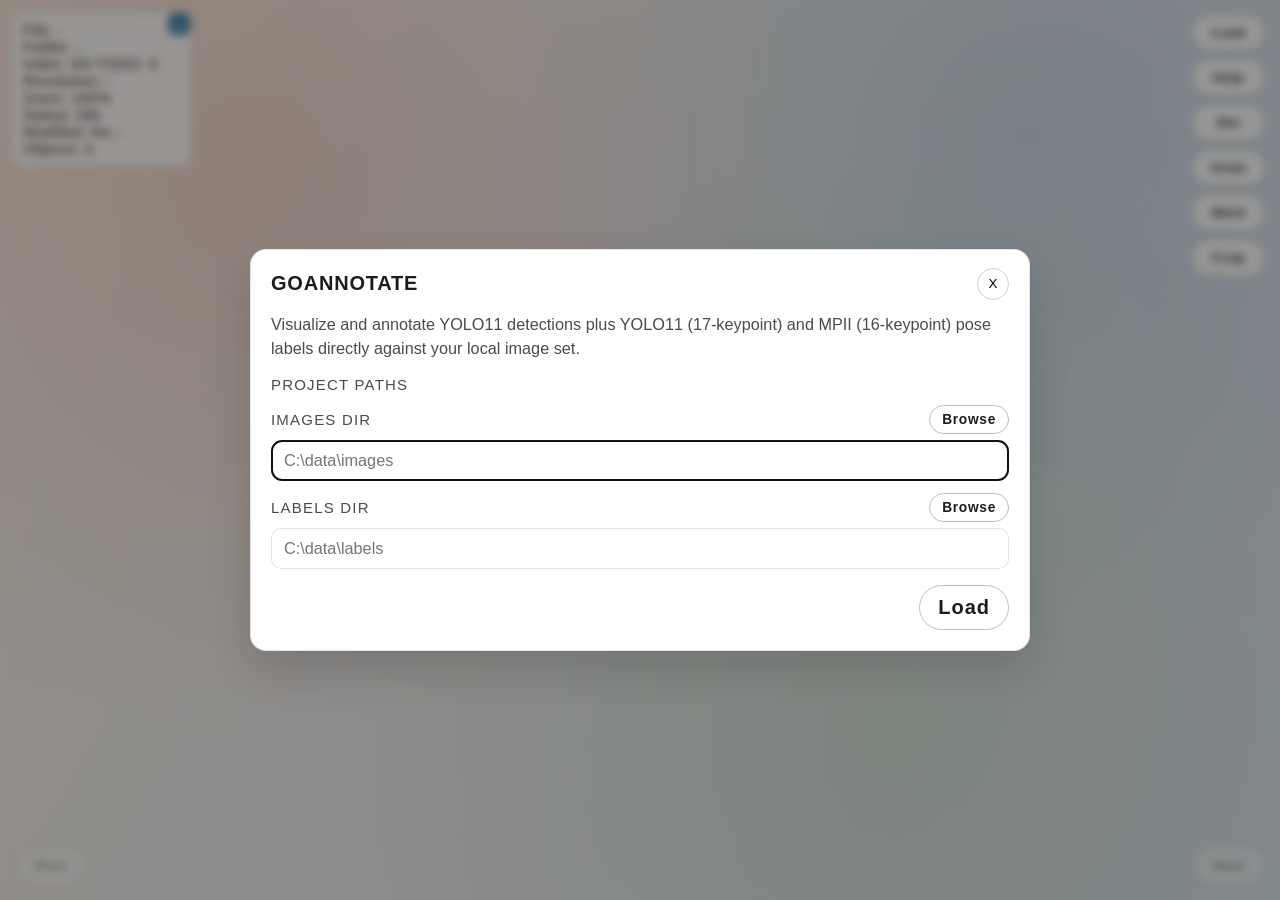
==== web/index.html @ 55bdd431 "Update undo restore dialog availability" ====
<!doctype html>
<html lang="en">
<head>
  <meta charset="utf-8" />
  <meta name="viewport" content="width=device-width, initial-scale=1" />
  <title>GoAnnotate</title>
  <link rel="icon" href="favicon.ico" sizes="any" />
  <link rel="icon" type="image/png" sizes="32x32" href="favicon.png" />
  <link rel="stylesheet" href="styles.css" />
</head>
<body>
  <div class="app">
    <main class="workspace">
      <div class="corner-actions">
        <button id="openModalBtn" class="btn ghost" type="button">Load</button>
        <button id="openHelpBtn" class="btn ghost" type="button">Help</button>
        <button id="deleteBtn" class="btn ghost" type="button">Del</button>
        <button id="undoBtn" class="btn ghost" type="button">Undo</button>
        <button id="markBtn" class="btn ghost" type="button">Mark</button>
        <button id="cropBtn" class="btn ghost" type="button">Crop</button>
      </div>
      <div class="osd" id="osd">
        <button id="osdMinimize" class="magnifier-handle magnifier-handle-minimize osd-minimize" type="button" title="Minimize status panel" aria-label="Minimize status panel">-</button>
        <div class="osd-text" id="osdText"></div>
      </div>
      <div class="image-nav" aria-label="Image navigation">
        <button id="prevImageBtn" class="btn ghost nav-btn" type="button" title="Previous image (Left Arrow)" aria-label="Previous image">Prev</button>
        <button id="nextImageBtn" class="btn ghost nav-btn" type="button" title="Next image (Right Arrow)" aria-label="Next image">Next</button>
      </div>
      <div id="magnifier" class="magnifier hidden">
        <button id="magnifierMove" class="magnifier-handle magnifier-handle-move" type="button" title="Drag to move magnifier" aria-label="Drag to move magnifier"></button>
            <button id="magnifierMinimize" class="magnifier-handle magnifier-handle-minimize" type="button" title="Minimize magnifier" aria-label="Minimize magnifier">-</button>
            <button id="magnifierResize" class="magnifier-handle magnifier-handle-resize" type="button" title="Drag to resize magnifier" aria-label="Drag to resize magnifier"></button>
            <canvas id="magnifierCanvas"></canvas>
          </div>      <canvas id="canvas"></canvas>
    </main>
  </div>
  <div class="modal hidden" id="helpModal" aria-hidden="true">
    <div class="modal-scrim" data-close="true"></div>
    <div class="modal-card" role="dialog" aria-modal="true" aria-labelledby="helpModalTitle">
      <div class="modal-header">
        <h2 class="modal-title" id="helpModalTitle">Help</h2>
        <button class="modal-close" type="button" data-close="true">X</button>
      </div>
      <div class="modal-body scrollable-content">
        <p class="modal-desc"><strong>GoAnnotate</strong><br>Visualize and annotate YOLO11 detections plus YOLO11 (17-keypoint) and MPII (16-keypoint) pose labels directly against your local image set.</p>
        
        <div class="modal-section-title">Getting Started</div>
        <ul class="modal-list" style="margin: 0; padding-left: 20px; color: var(--muted); line-height: 1.5;">
          <li>Click <strong>Load</strong> (top-right) to select Images and Labels directories.</li>
          <li>Use <strong>Browse</strong> to pick folders. Single-click enters, double-click selects.</li>
          <li>Labels are auto-matched if naming follows `images` / `labels` convention.</li>
          <li>Changes save automatically on image switch. Undo available for unsaved changes (up to 512 actions per image).</li>
          <li>Label history is stored in `labels-history/*.json` inside the Labels Dir.</li>
          <li>Image switches keep the previous frame visible while the next loads (no blank flash).</li>
        </ul>

        <div class="modal-section-title">Pose Formats</div>
        <ul class="modal-list" style="margin: 0; padding-left: 20px; color: var(--muted); line-height: 1.5;">
          <li>YOLO11 pose: 17 keypoints.</li>
          <li>MPII pose: 16 keypoints with ankle -> knee -> hip -> pelvis -> hip -> knee -> ankle, pelvis -> thorax, thorax -> shoulders -> elbows -> wrists, and thorax -> upper neck -> head top.</li>
          <li>Format is auto-detected per label line by keypoint triplet count.</li>
        </ul>

        <div class="modal-section-title">Navigation</div>
        <div class="keys-grid">
            <div class="key-item"><span>A</span> <span>Prev Image</span></div>
            <div class="key-item"><span>D</span> <span>Next TODO Image</span></div>
            <div class="key-item"><span>&larr; &rarr;</span> <span>Prev / Next Image</span></div>
            <div class="key-item"><span>Home / End</span> <span>First / Last Image</span></div>
            <div class="key-item"><span>Buttons</span> <span>On-screen Nav</span></div>
        </div>

        <div class="modal-section-title">Review</div>
        <div class="keys-grid">
            <div class="key-item"><span>Ctrl + D</span> <span>Mark Done</span></div>
            <div class="key-item"><span>Ctrl + A</span> <span>Mark TODO</span></div>
            <div class="key-item"><span>Mark Button</span> <span>Open review menu</span></div>
        </div>
        <p class="modal-desc" style="font-size: 14px; margin-top: 4px;">
            <strong>Review Save:</strong> Current Done/TODO saves edits first (if needed), then marks and advances to the next image.
        </p>

        <div class="modal-section-title">View & Controls</div>
        <div class="keys-grid">
            <div class="key-item"><span>Wheel</span> <span>Zoom</span></div>
            <div class="key-item"><span>Right Drag</span> <span>Pan</span></div>
            <div class="key-item"><span>Status Panel</span> <span>Shows file, folder, crop size (px); click top-right anchor to minimize</span></div>
            <div class="key-item"><span>Keypoints</span> <span>1px Contrast Halo</span></div>
            <div class="key-item"><span>V</span> <span>Cycle Visibility</span></div>
            <div class="key-item"><span>B</span> <span>Color Schemes</span></div>
            <div class="key-item"><span>Esc / Ctrl+Z</span> <span>Undo</span></div>
            <div class="key-item"><span>Undo Button</span> <span>Undo</span></div>
        </div>
        <p class="modal-desc" style="font-size: 14px; margin-top: 4px;">
            <strong>Undo Restore:</strong> When there is nothing to undo, the Undo button opens a menu to restore the initial or latest labels history if both are available.
        </p>

        <div class="modal-section-title">Editing</div>
        <div class="keys-grid">
            <div class="key-item"><span>Z / C / &uarr; &darr;</span> <span>Cycle Object</span></div>
            <div class="key-item"><span>X</span> <span>Unselect</span></div>
            <div class="key-item"><span>Del / F</span> <span>Delete selection / open delete menu</span></div>
            <div class="key-item"><span>+ / - / E / Q</span> <span>Class / Name</span></div>
            <div class="key-item"><span>BBox Corner</span> <span>Resize Box</span></div>
            <div class="key-item"><span>Shift + Drag Corner</span> <span>Lock Aspect Ratio (BBox/Crop)</span></div>
            <div class="key-item"><span>Ctrl + Drag</span> <span>New Bounding Box</span></div>
            <div class="key-item"><span>Ctrl + Click</span> <span>Add Keypoint on Release (no drag)</span></div>
            <div class="key-item"><span>Alt + Drag</span> <span>Define Crop Area</span></div>
            <div class="key-item"><span>Crop Corner</span> <span>Resize Crop</span></div>
            <div class="key-item"><span>Crop Button</span> <span>Auto-fit crop by aspect (1:1, 1:2, 2:3, 3:4, 16:9) with up to 10% padding</span></div>
            <div class="key-item"><span>Del Button</span> <span>Delete selection / open delete menu</span></div>
        </div>
        <p class="modal-desc" style="font-size: 14px; margin-top: 4px;">
            <strong>Crop Save:</strong> Cropping is applied when the image saves during navigation; annotations are remapped to the cropped frame (JPEG/PNG only) and originals move to `deleted` subfolders.
        </p>
        
        <div class="modal-section-title">Magnifier</div>
        <div class="keys-grid">
            <div class="key-item"><span>Drag</span> <span>Move (Top-Left, shrinks at right/bottom edge)</span></div>
            <div class="key-item"><span>Drag</span> <span>Resize (Bot-Right)</span></div>
            <div class="key-item"><span>Click</span> <span>Minimize (Top-Right)</span></div>
            <div class="key-item"><span>Drag</span> <span>Move Minimized Tile</span></div>
            <div class="key-item"><span>Hover Keypoint</span> <span>Tooltip (name + visibility)</span></div>
        </div>
        <p class="modal-desc" style="font-size: 14px; margin-top: 4px;">
            <strong>Auto-Follow:</strong> Centers on Keypoint 0 for the active pose format. If missing, uses nearest valid keypoint or object center.
        </p>
      </div>
    </div>
  </div>
  <div class="modal hidden" id="deleteModal" aria-hidden="true">
    <div class="modal-scrim" data-close="true"></div>
    <div class="modal-card" role="dialog" aria-modal="true" aria-labelledby="deleteModalTitle">
      <div class="modal-header">
        <h2 class="modal-title" id="deleteModalTitle">Delete</h2>
        <button class="modal-close" type="button" data-close="true">X</button>
      </div>
      <div class="modal-body">
        <p class="modal-desc">Nothing is selected. Choose what to delete.</p>
        <p class="modal-desc">Deleting the image moves it and its matching label file into `deleted` subfolders.</p>
      </div>
      <div class="modal-actions">
        <button id="deleteAnnotationsBtn" class="btn ghost" type="button">Delete All Annotations</button>
        <button id="deleteImageBtn" class="btn" type="button">Delete Image + Labels</button>
        <button id="deleteCancelBtn" class="btn ghost" type="button">Cancel</button>
      </div>
    </div>
  </div>
  <div class="modal hidden" id="markModal" aria-hidden="true">
    <div class="modal-scrim" data-close="true"></div>
    <div class="modal-card" role="dialog" aria-modal="true" aria-labelledby="markModalTitle">
      <div class="modal-header">
        <h2 class="modal-title" id="markModalTitle">Mark Review</h2>
        <button class="modal-close" type="button" data-close="true">X</button>
      </div>
      <div class="modal-body">
        <p class="modal-desc">Set review status to Done or TODO for the current image or the entire folder.</p>
      </div>
      <div class="modal-actions">
        <button id="markCurrentDoneBtn" class="btn ghost" type="button">Current Done</button>
        <button id="markCurrentTodoBtn" class="btn ghost" type="button">Current TODO</button>
        <button id="markFolderDoneBtn" class="btn ghost" type="button">Folder Done</button>
        <button id="markFolderTodoBtn" class="btn" type="button">Folder TODO</button>
        <button id="markCancelBtn" class="btn ghost" type="button">Cancel</button>
      </div>
    </div>
  </div>
  <div class="modal hidden" id="cropModal" aria-hidden="true">
    <div class="modal-scrim" data-close="true"></div>
    <div class="modal-card" role="dialog" aria-modal="true" aria-labelledby="cropModalTitle">
      <div class="modal-header">
        <h2 class="modal-title" id="cropModalTitle">Crop Aspect</h2>
        <button class="modal-close" type="button" data-close="true">X</button>
      </div>
      <div class="modal-body">
        <p class="modal-desc">Auto-fit a crop around all annotations with up to 10% padding (reduced near borders). Choose an aspect ratio (1:1, 1:2, 2:3, 3:4, 16:9).</p>
      </div>
      <div class="modal-actions">
        <button id="cropAspect11Btn" class="btn ghost" type="button">1:1</button>
        <button id="cropAspect12Btn" class="btn ghost" type="button">1:2</button>
        <button id="cropAspect23Btn" class="btn ghost" type="button">2:3</button>
        <button id="cropAspect34Btn" class="btn ghost" type="button">3:4</button>
        <button id="cropAspect169Btn" class="btn" type="button">16:9</button>
        <button id="cropCancelBtn" class="btn ghost" type="button">Cancel</button>
      </div>
    </div>
  </div>
  <div class="modal hidden" id="historyModal" aria-hidden="true">
    <div class="modal-scrim" data-close="true"></div>
    <div class="modal-card" role="dialog" aria-modal="true" aria-labelledby="historyModalTitle">
      <div class="modal-header">
        <h2 class="modal-title" id="historyModalTitle">Restore Labels</h2>
        <button class="modal-close" type="button" data-close="true">X</button>
      </div>
      <div class="modal-body">
        <p class="modal-desc">Undo is empty. Restore the initial or latest saved labels for this image.</p>
        <p class="modal-desc">Restores are loaded into the editor and saved only when you save or switch images.</p>
      </div>
      <div class="modal-actions">
        <button id="restoreInitialBtn" class="btn ghost" type="button">Restore Initial</button>
        <button id="restoreLatestBtn" class="btn" type="button">Restore Latest</button>
        <button id="historyCancelBtn" class="btn ghost" type="button">Cancel</button>
      </div>
    </div>
  </div>
  <div class="modal hidden" id="loadModal" aria-hidden="true">
    <div class="modal-scrim" data-close="true"></div>
    <div class="modal-card" role="dialog" aria-modal="true" aria-labelledby="modalTitle">
      <div class="modal-header">
        <a class="modal-title modal-link" id="modalTitle" href="https://github.com/Alexander-68/GoAnnotate" target="_blank" rel="noopener">GoAnnotate</a>
        <button class="modal-close" type="button" data-close="true">X</button>
      </div>
      <div class="modal-body">
        <p class="modal-desc">Visualize and annotate YOLO11 detections plus YOLO11 (17-keypoint) and MPII (16-keypoint) pose labels directly against your local image set.</p>
        <div class="modal-section-title">Project Paths</div>
        
        <div class="field">
          <div class="field-header">
            <span>Images Dir</span>
            <button id="browseImagesBtn" class="btn ghost btn-sm" type="button">Browse</button>
          </div>
          <input id="imagesDir" type="text" list="imagesDirList" placeholder="C:\data\images" class="full-width-input" />
        </div>
        <datalist id="imagesDirList"></datalist>

        <div id="labelsSection" class="hidden">
          <div class="field">
            <div class="field-header">
              <span>Labels Dir</span>
              <button id="browseLabelsBtn" class="btn ghost btn-sm" type="button">Browse</button>
            </div>
            <input id="labelsDir" type="text" list="labelsDirList" placeholder="C:\data\labels" class="full-width-input" />
          </div>
          <datalist id="labelsDirList"></datalist>
        </div>

      </div>
      <div class="modal-actions">
        <button id="confirmLoadBtn" class="btn ghost" type="button">Load</button>
      </div>
    </div>
  </div>
  <div class="modal hidden folder-picker-modal" id="folderPickerModal" aria-hidden="true">
    <div class="modal-scrim" data-close="true"></div>
    <div class="modal-card picker-card" role="dialog" aria-modal="true" aria-labelledby="pickerTitle">
      <div class="modal-header">
        <h2 class="modal-title" id="pickerTitle">Select Directory</h2>
        <button class="modal-close" type="button" data-close="true">X</button>
      </div>
      <div class="modal-body">
        <div id="folderPicker" class="folder-picker">
          <div class="picker-header">
            <button id="pickerBackBtn" class="btn ghost btn-sm" type="button">&larr; Up</button>
            <span id="pickerCurrentPath" class="picker-path"></span>
          </div>
          <div id="pickerList" class="picker-list"></div>
          <div class="picker-actions">
            <button id="pickerCancelBtn" class="btn ghost btn-sm" type="button">Cancel</button>
            <button id="pickerSelectBtn" class="btn ghost btn-sm" type="button">Select Current</button>
          </div>
        </div>
      </div>
    </div>
  </div>
  <script src="labels.js"></script>
  <script src="app.js"></script>
</body>
</html>
---- web/styles.css ----
:root {
  --bg-1: #f6efe4;
  --bg-2: #d9e4f2;
  --ink: #1d1c1a;
  --muted: #4e4a44;
  --accent: #e4572e;
  --accent-2: #1d6fa3;
  --panel: rgba(255, 255, 255, 0.82);
  --panel-border: rgba(29, 28, 26, 0.12);
  --shadow: 0 18px 40px rgba(20, 20, 20, 0.16);
}

* {
  box-sizing: border-box;
}

html,
body {
  height: 100%;
}

body {
  margin: 0;
  min-height: 100vh;
  font-family: "Space Grotesk", "Trebuchet MS", sans-serif;
  color: var(--ink);
  background: linear-gradient(120deg, var(--bg-1), var(--bg-2));
  overflow: hidden;
}

body::before {
  content: "";
  position: fixed;
  inset: 0;
  background:
    radial-gradient(circle at 20% 20%, rgba(228, 87, 46, 0.16), transparent 45%),
    radial-gradient(circle at 80% 15%, rgba(29, 111, 163, 0.16), transparent 42%),
    radial-gradient(circle at 70% 80%, rgba(87, 166, 57, 0.14), transparent 50%);
  pointer-events: none;
  z-index: 0;
}

.app {
  position: relative;
  z-index: 1;
  min-height: 100vh;
}

.field {
  display: flex;
  flex-direction: column;
  gap: 6px;
  font-size: 15px;
  text-transform: uppercase;
  letter-spacing: 0.08em;
  color: var(--muted);
}

.field input {
  width: 100%;
  padding: 10px 12px;
  border-radius: 10px;
  border: 1px solid var(--panel-border);
  background: rgba(255, 255, 255, 0.9);
  font-family: inherit;
  font-size: 16.25px;
  color: var(--ink);
}

.btn {
  padding: 10px 18px;
  border-radius: 999px;
  border: none;
  background: var(--accent);
  color: #fff;
  font-weight: 600;
  letter-spacing: 0.05em;
  cursor: pointer;
  transition: transform 0.2s ease, box-shadow 0.2s ease;
}

.btn:hover {
  transform: translateY(-1px);
  box-shadow: 0 10px 24px rgba(228, 87, 46, 0.25);
}

.btn:disabled {
  opacity: 0.5;
  cursor: not-allowed;
  transform: none;
  box-shadow: none;
}

.btn.ghost {
  background: transparent;
  color: var(--ink);
  border: 1px solid rgba(29, 28, 26, 0.28);
  box-shadow: none;
}

.btn.ghost:hover {
  transform: translateY(-1px);
  box-shadow: none;
  border-color: rgba(29, 28, 26, 0.5);
}

.workspace {
  position: relative;
  width: 100%;
  height: 100vh;
  padding: 0;
  overflow: hidden;
  animation: fadeIn 0.6s ease-out;
}

#canvas {
  width: 100%;
  height: 100%;
  display: block;
  background: transparent;
  border: none;
  border-radius: 0;
  box-shadow: none;
  touch-action: none;
}

.osd {
  position: absolute;
  top: 12px;
  left: 12px;
  z-index: 2;
  --handle-size: 22px;
  --handle-offset: 0px;
  --handle-radius: 8px;
  padding: 8px 32px 8px 10px;
  border-radius: 10px;
  border: 1px solid var(--panel-border);
  background: rgba(255, 255, 255, 0.86);
  font-size: 15px;
  letter-spacing: 0.02em;
  pointer-events: auto;
}

.osd-text {
  white-space: pre;
  pointer-events: none;
}

.osd-minimize {
  top: 5px;
  right: 5px;
  font-size: 17px;
  font-weight: 700;
}

.osd.minimized {
  padding: 6px 30px 6px 10px;
}

.corner-actions {
  position: absolute;
  top: 14px;
  right: 14px;
  z-index: 3;
  display: flex;
  flex-direction: column;
  gap: 8px;
  align-items: flex-end;
}

.corner-actions .btn {
  background: rgba(255, 255, 255, 0.88);
  backdrop-filter: blur(6px);
  width: 100%;
}

.image-nav {
  position: absolute;
  left: 16px;
  right: 16px;
  bottom: 16px;
  z-index: 3;
  display: flex;
  justify-content: space-between;
  gap: 12px;
  pointer-events: none;
}

.image-nav .nav-btn {
  pointer-events: auto;
  background: rgba(255, 255, 255, 0.88);
  backdrop-filter: blur(6px);
}

.modal {
  position: fixed;
  inset: 0;
  display: grid;
  place-items: center;
  z-index: 5;
}

.modal.hidden {
  display: none;
}

.folder-picker-modal {
  z-index: 6;
}

.modal-scrim {
  position: absolute;
  inset: 0;
  background: rgba(29, 28, 26, 0.45);
  backdrop-filter: blur(4px);
}

.modal-card {
  position: relative;
  width: min(780px, 92vw);
  max-height: 90vh;
  background: #fff;
  border-radius: 16px;
  padding: 18px 20px 20px;
  box-shadow: var(--shadow);
  border: 1px solid rgba(29, 28, 26, 0.12);
  animation: fadeIn 0.25s ease-out;
  display: flex;
  flex-direction: column;
}

.modal-header {
  display: flex;
  align-items: center;
  justify-content: space-between;
  margin-bottom: 12px;
  flex-shrink: 0;
}

.modal-title {
  font-size: 20px;
  font-weight: 600;
  letter-spacing: 0.04em;
  text-transform: uppercase;
}

.modal-link {
  color: inherit;
  text-decoration: none;
}

.modal-link:hover {
  text-decoration: underline;
}

.modal-close {
  border: 1px solid rgba(29, 28, 26, 0.2);
  background: transparent;
  border-radius: 999px;
  width: 32px;
  height: 32px;
  cursor: pointer;
}

.modal-body {
  display: grid;
  gap: 12px;
  margin-bottom: 16px;
  overflow-y: auto;
}

.scrollable-content {
  overflow-y: auto;
  padding-right: 4px;
}

.modal-desc {
  margin: 0;
  font-size: 16.25px;
  color: var(--muted);
  line-height: 1.5;
}

.modal-section-title {
  font-size: 15px;
  letter-spacing: 0.08em;
  text-transform: uppercase;
  color: var(--muted);
  margin-top: 4px;
}

.modal-actions {
  display: flex;
  justify-content: flex-end;
  gap: 8px;
  flex-wrap: wrap;
}

.modal-card .btn:not(.btn-sm) {
  font-size: 20px;
}

.field-with-btn {
  display: flex;
  gap: 8px;
  align-items: center;
}

.field-with-btn input {
  flex: 1;
}

.btn-sm {
  padding: 6px 12px;
  font-size: 13.75px;
}

.folder-picker {
  display: flex;
  flex-direction: column;
  gap: 12px;
  border: none;
  border-radius: 0;
  background: transparent;
  padding: 0;
  margin-top: 0;
}

.folder-picker.hidden {
  display: none;
}

.picker-card {
  width: min(860px, 92vw);
}

.picker-header {
  display: flex;
  gap: 10px;
  align-items: center;
  border-bottom: 1px solid var(--panel-border);
  padding-bottom: 8px;
}

.picker-path {
  font-size: 15px;
  color: var(--muted);
  overflow: hidden;
  text-overflow: ellipsis;
  white-space: nowrap;
}

.picker-list {
  height: 250px;
  overflow-y: auto;
  display: grid;
  gap: 4px;
  border: 1px solid var(--panel-border);
  border-radius: 6px;
  padding: 4px;
  background: rgba(0, 0, 0, 0.02);
}

.picker-title {
  font-size: 16.25px;
  font-weight: 600;
  color: var(--ink);
  margin-bottom: 8px;
  text-transform: uppercase;
  letter-spacing: 0.04em;
}

.picker-item {
  padding: 8px 10px;
  border-radius: 6px;
  cursor: pointer;
  font-size: 16.25px;
  background: rgba(0, 0, 0, 0.03);
}

.picker-item:hover {
  background: rgba(29, 111, 163, 0.1);
}

.picker-item.selected {
  background: rgba(228, 87, 46, 0.2);
  border: 1px solid rgba(228, 87, 46, 0.4);
}

.picker-meta {
  float: right;
  font-size: 13.75px;
  color: var(--muted);
  pointer-events: none;
}

.picker-actions {
  display: flex;
  justify-content: flex-end;
  gap: 8px;
  padding-top: 8px;
  border-top: 1px solid var(--panel-border);
}

@keyframes fadeIn {
  from {
    opacity: 0;
  }
  to {
    opacity: 1;
  }
}

@media (max-width: 900px) {
  .field input {
    width: min(360px, 80vw);
  }
  .keys-grid {
    grid-template-columns: 1fr;
  }
  .image-nav {
    left: 10px;
    right: 10px;
  }
}

.field-header {
  display: flex;
  justify-content: space-between;
  align-items: center;
}

.full-width-input {
  width: 100%;
}

.keys-grid {
    display: grid;
    grid-template-columns: 1fr 1fr;
    gap: 8px 16px;
    font-size: 15px;
    color: var(--ink);
}
.key-item {
    display: flex;
    justify-content: space-between;
    padding: 6px 8px;
    background: rgba(0,0,0,0.03);
    border-radius: 6px;
}
.key-item span:first-child {
    font-weight: 600;
    color: var(--accent);
}

.magnifier {
  position: absolute;
  --handle-size: 63px;
  --handle-offset: calc(var(--handle-size) / -2);
  --handle-radius: 18px;
  width: 360px;
  height: 360px;
  border: 3px solid var(--accent);
  border-radius: 10px;
  overflow: hidden;
  background: #fff;
  box-shadow: 0 10px 30px rgba(0, 0, 0, 0.3);
  z-index: 10;
  display: flex;
  justify-content: center;
  align-items: center;
  transition: opacity 0.15s ease;
}

.magnifier.hidden {
  opacity: 0;
  pointer-events: none;
}

.magnifier canvas {
  width: 100%;
  height: 100%;
  display: block;
}

.magnifier-handle {
  position: absolute;
  width: var(--handle-size);
  height: var(--handle-size);
  border-radius: var(--handle-radius);
  border: 1px solid rgba(29, 28, 26, 0.35);
  background: rgba(255, 255, 255, 0.92);
  color: var(--ink);
  font-size: 21px;
  font-weight: 700;
  display: flex;
  align-items: center;
  justify-content: center;
  padding: 0;
  cursor: pointer;
  z-index: 2;
  touch-action: none;
}

.magnifier-handle:active {
  transform: scale(0.96);
}

.magnifier-handle-move {
  top: var(--handle-offset);
  left: var(--handle-offset);
  cursor: move;
}

.magnifier-handle-minimize {
  top: var(--handle-offset);
  right: var(--handle-offset);
  background: rgba(29, 111, 163, 0.9);
  color: #fff;
  border-color: rgba(29, 28, 26, 0.2);
}

.magnifier-handle-resize {
  right: var(--handle-offset);
  bottom: var(--handle-offset);
  cursor: nwse-resize;
}

.magnifier.minimized canvas {
  display: none;
}

.magnifier.minimized {
  cursor: pointer;
}

.magnifier.minimized .magnifier-handle:not(.magnifier-handle-minimize) {
  display: none;
}

.magnifier.minimized .magnifier-handle-minimize {
  display: flex;
  top: 0;
  right: 0;
  width: 100%;
  height: 100%;
  border-radius: 0;
  border: none;
  background: transparent;
  color: var(--accent);
  font-size: 24px;
}
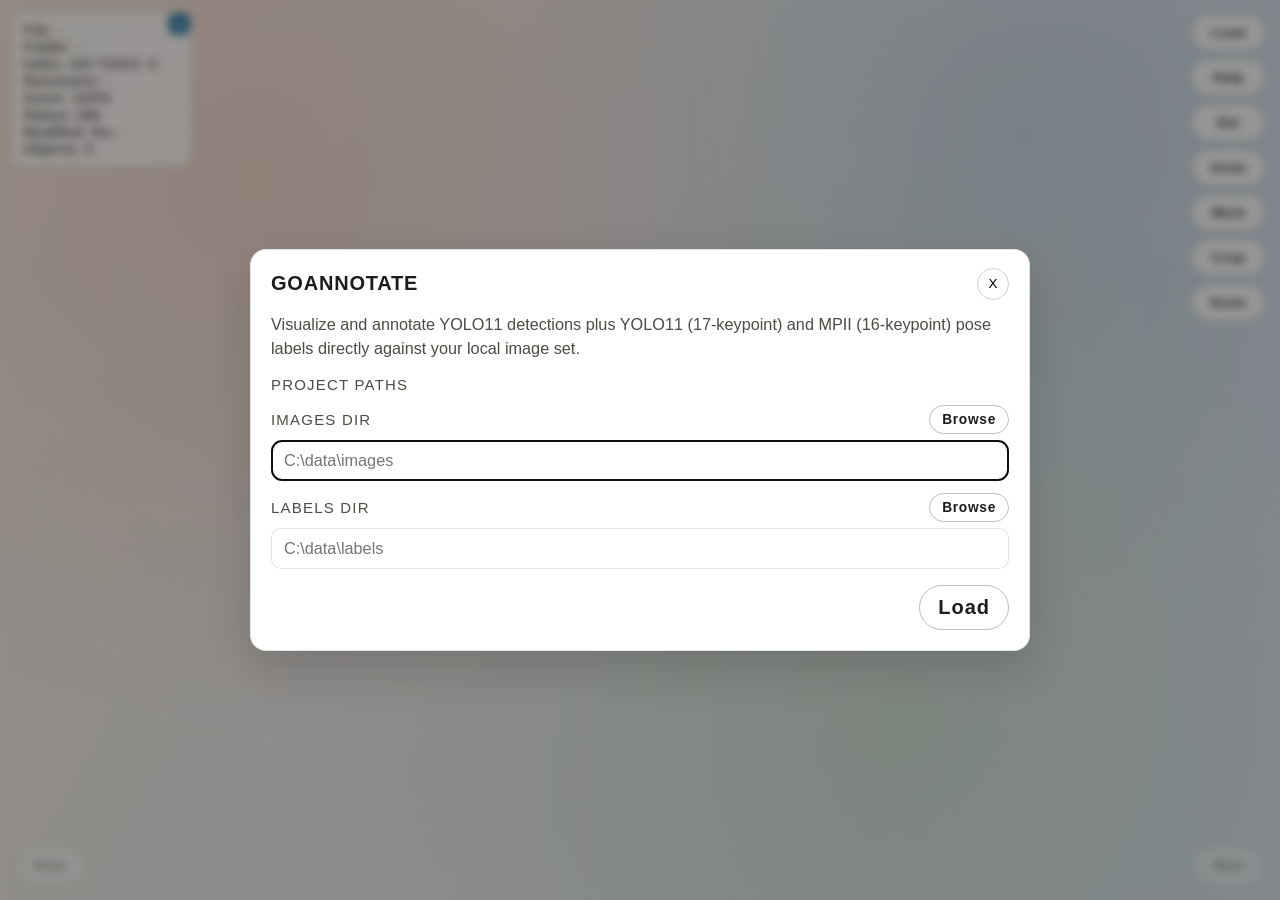
==== commit c441a4d7: "Add estimation button and trajectory-based labels" ====
--- a/web/index.html
+++ b/web/index.html
@@ -18,6 +18,7 @@
         <button id="undoBtn" class="btn ghost" type="button">Undo</button>
         <button id="markBtn" class="btn ghost" type="button">Mark</button>
         <button id="cropBtn" class="btn ghost" type="button">Crop</button>
+        <button id="estmBtn" class="btn ghost" type="button">Estm</button>
       </div>
       <div class="osd" id="osd">
         <button id="osdMinimize" class="magnifier-handle magnifier-handle-minimize osd-minimize" type="button" title="Minimize status panel" aria-label="Minimize status panel">-</button>
@@ -109,6 +110,7 @@
             <div class="key-item"><span>Alt + Drag</span> <span>Define Crop Area</span></div>
             <div class="key-item"><span>Crop Corner</span> <span>Resize Crop</span></div>
             <div class="key-item"><span>Crop Button</span> <span>Auto-fit crop by aspect (1:1, 1:2, 2:3, 3:4, 16:9) with up to 10% padding</span></div>
+            <div class="key-item"><span>Estm Button</span> <span>Estimate labels from up to 8 previous images (quadratic motion)</span></div>
             <div class="key-item"><span>Del Button</span> <span>Delete selection / open delete menu</span></div>
         </div>
         <p class="modal-desc" style="font-size: 14px; margin-top: 4px;">
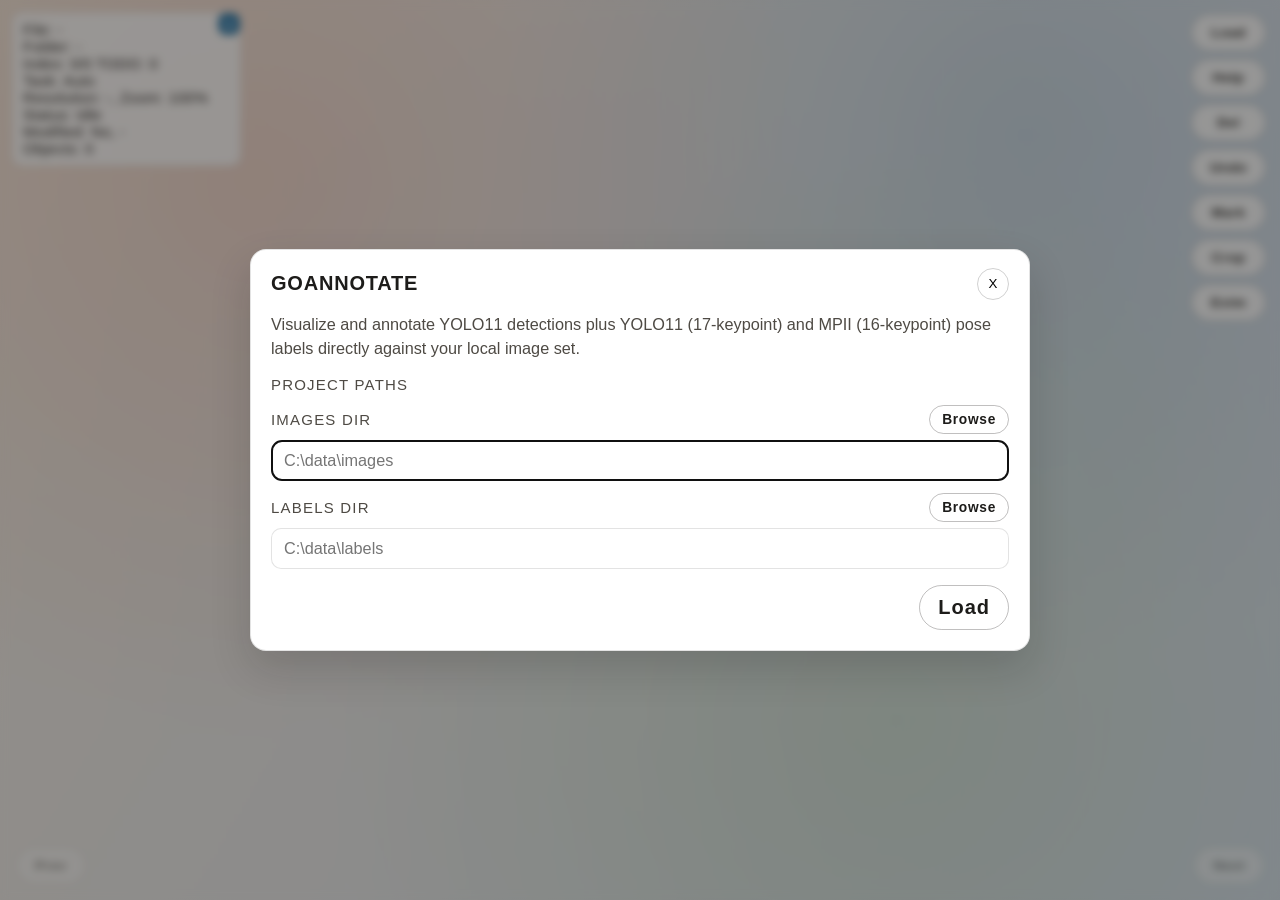
==== commit f852521d: "task_detection_and_format_enforce" ====
--- a/web/index.html
+++ b/web/index.html
@@ -44,7 +44,7 @@
         <button class="modal-close" type="button" data-close="true">X</button>
       </div>
       <div class="modal-body scrollable-content">
-        <p class="modal-desc"><strong>GoAnnotate</strong><br>Visualize and annotate YOLO11 detections plus YOLO11 (17-keypoint) and MPII (16-keypoint) pose labels directly against your local image set.</p>
+        <p class="modal-desc"><strong>GoAnnotate</strong><br>Visualize and annotate YOLO11 detections plus YOLO11 (17-keypoint) and MPII (16-keypoint) pose labels directly against your local image set. Each dataset has a Task (Auto, Detection, Pose, Pose_mpii) shown in the Status panel.</p>
         
         <div class="modal-section-title">Getting Started</div>
         <ul class="modal-list" style="margin: 0; padding-left: 20px; color: var(--muted); line-height: 1.5;">
@@ -60,7 +60,16 @@
         <ul class="modal-list" style="margin: 0; padding-left: 20px; color: var(--muted); line-height: 1.5;">
           <li>YOLO11 pose: 17 keypoints.</li>
           <li>MPII pose: 16 keypoints with ankle -> knee -> hip -> pelvis -> hip -> knee -> ankle, pelvis -> thorax, thorax -> shoulders -> elbows -> wrists, and thorax -> upper neck -> head top.</li>
-          <li>Format is auto-detected per label line by keypoint triplet count.</li>
+          <li>Format is auto-detected per label line by keypoint triplet count and locks the dataset Task once a labeled image is found.</li>
+        </ul>
+        
+        <div class="modal-section-title">Task</div>
+        <ul class="modal-list" style="margin: 0; padding-left: 20px; color: var(--muted); line-height: 1.5;">
+          <li>Auto is used for new/empty datasets until the first labeled image is saved (bbox-only -> Detection, any keypoints -> Pose).</li>
+          <li>Detection: bounding boxes only (keypoints are disabled).</li>
+          <li>Pose: bounding boxes + 17 keypoints. Pose_mpii: bounding boxes + 16 keypoints.</li>
+          <li>Mixed objects (some with keypoints, some without) are normalized on save by adding `(0,0,0)` keypoints.</li>
+          <li>Once set, the Task stays fixed until you Load a new dataset.</li>
         </ul>
 
         <div class="modal-section-title">Navigation</div>
@@ -86,7 +95,7 @@
         <div class="keys-grid">
             <div class="key-item"><span>Wheel</span> <span>Zoom</span></div>
             <div class="key-item"><span>Right Drag</span> <span>Pan</span></div>
-            <div class="key-item"><span>Status Panel</span> <span>Shows file, folder, crop size (px); click top-right anchor to minimize</span></div>
+            <div class="key-item"><span>Status Panel</span> <span>Shows file, folder, index/TODO + Task, resolution/zoom, crop size (px); click top-right anchor to minimize</span></div>
             <div class="key-item"><span>Keypoints</span> <span>1px Contrast Halo</span></div>
             <div class="key-item"><span>V</span> <span>Cycle Visibility</span></div>
             <div class="key-item"><span>B</span> <span>Color Schemes</span></div>
@@ -106,7 +115,7 @@
             <div class="key-item"><span>BBox Corner</span> <span>Resize Box</span></div>
             <div class="key-item"><span>Shift + Drag Corner</span> <span>Lock Aspect Ratio (BBox/Crop)</span></div>
             <div class="key-item"><span>Ctrl + Drag</span> <span>New Bounding Box</span></div>
-            <div class="key-item"><span>Ctrl + Click</span> <span>Add Keypoint on Release (no drag)</span></div>
+            <div class="key-item"><span>Ctrl + Click</span> <span>Add Keypoint on Release (no drag, disabled in Detection task)</span></div>
             <div class="key-item"><span>Alt + Drag</span> <span>Define Crop Area</span></div>
             <div class="key-item"><span>Crop Corner</span> <span>Resize Crop</span></div>
             <div class="key-item"><span>Crop Button</span> <span>Auto-fit crop by aspect (1:1, 1:2, 2:3, 3:4, 16:9) with up to 10% padding</span></div>
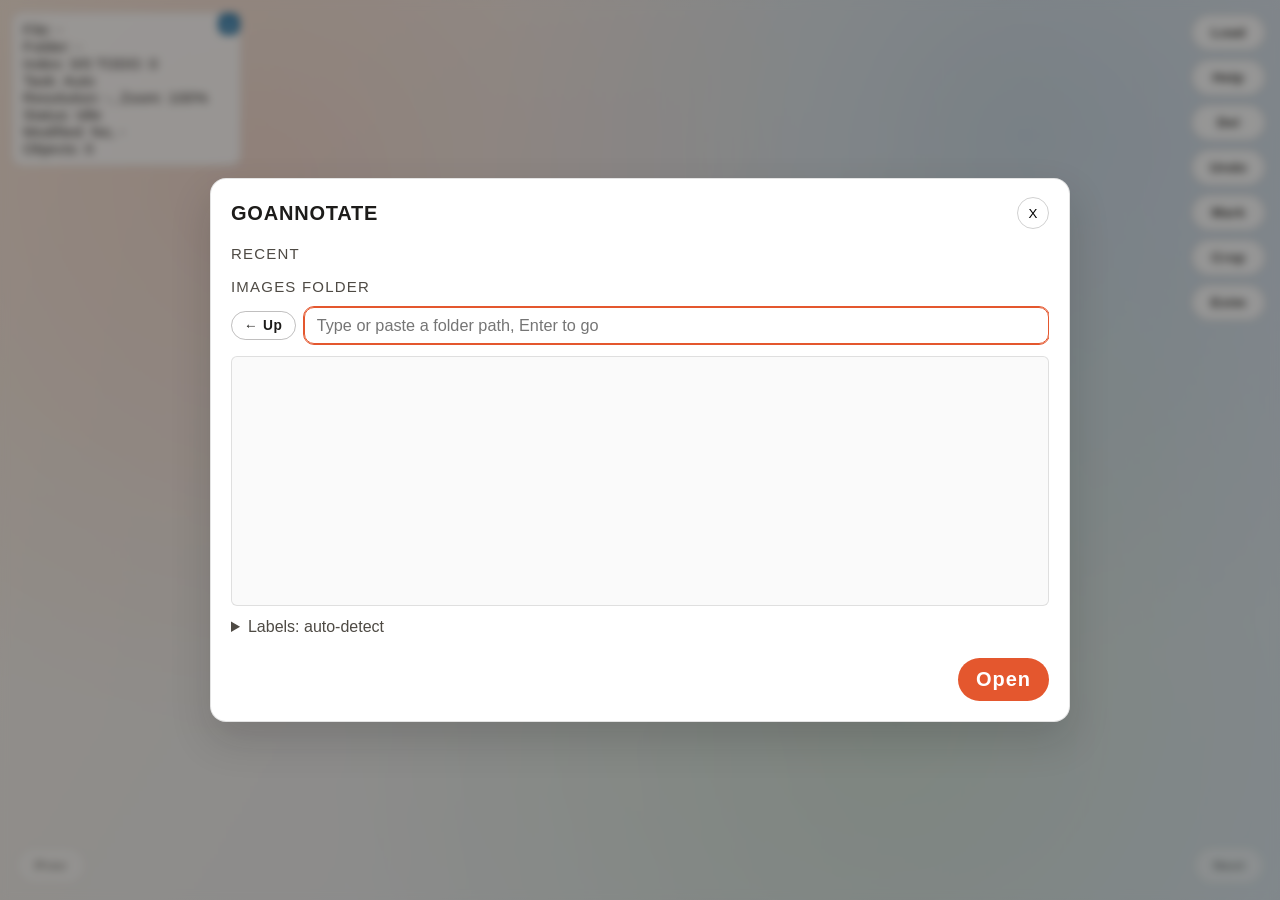
==== commit 7e38d19d: "Use os.Root for file access; auto-detect labels; simpler Load UI - All file access goes through os.R" ====
--- a/web/index.html
+++ b/web/index.html
@@ -12,13 +12,13 @@
   <div class="app">
     <main class="workspace">
       <div class="corner-actions">
-        <button id="openModalBtn" class="btn ghost" type="button">Load</button>
-        <button id="openHelpBtn" class="btn ghost" type="button">Help</button>
-        <button id="deleteBtn" class="btn ghost" type="button">Del</button>
-        <button id="undoBtn" class="btn ghost" type="button">Undo</button>
-        <button id="markBtn" class="btn ghost" type="button">Mark</button>
-        <button id="cropBtn" class="btn ghost" type="button">Crop</button>
-        <button id="estmBtn" class="btn ghost" type="button">Estm</button>
+        <button id="openModalBtn" class="btn ghost" type="button" title="Load images and labels directories">Load</button>
+        <button id="openHelpBtn" class="btn ghost" type="button" title="Open help panel">Help</button>
+        <button id="deleteBtn" class="btn ghost" type="button" title="Delete selection or open delete menu">Del</button>
+        <button id="undoBtn" class="btn ghost" type="button" title="Undo last edit or restore from history">Undo</button>
+        <button id="markBtn" class="btn ghost" type="button" title="Open review menu">Mark</button>
+        <button id="cropBtn" class="btn ghost" type="button" title="Auto-fit crop to annotations">Crop</button>
+        <button id="estmBtn" class="btn ghost" type="button" title="Estimate labels from previous images">Estm</button>
       </div>
       <div class="osd" id="osd">
         <button id="osdMinimize" class="magnifier-handle magnifier-handle-minimize osd-minimize" type="button" title="Minimize status panel" aria-label="Minimize status panel">-</button>
@@ -41,41 +41,30 @@
     <div class="modal-card" role="dialog" aria-modal="true" aria-labelledby="helpModalTitle">
       <div class="modal-header">
         <h2 class="modal-title" id="helpModalTitle">Help</h2>
-        <button class="modal-close" type="button" data-close="true">X</button>
+        <button class="modal-close" type="button" data-close="true" title="Close dialog" aria-label="Close dialog">X</button>
       </div>
       <div class="modal-body scrollable-content">
         <p class="modal-desc"><strong>GoAnnotate</strong><br>Visualize and annotate YOLO11 detections plus YOLO11 (17-keypoint) and MPII (16-keypoint) pose labels directly against your local image set. Each dataset has a Task (Auto, Detection, Pose, Pose_mpii) shown in the Status panel.</p>
         
         <div class="modal-section-title">Getting Started</div>
         <ul class="modal-list" style="margin: 0; padding-left: 20px; color: var(--muted); line-height: 1.5;">
-          <li>Click <strong>Load</strong> (top-right) to select Images and Labels directories.</li>
-          <li>Use <strong>Browse</strong> to pick folders. Single-click enters, double-click selects.</li>
-          <li>Labels are auto-matched if naming follows `images` / `labels` convention.</li>
+          <li>Click <strong>Load</strong> (top-right): pick a <strong>Recent</strong> folder, or browse (click a folder to enter it, <strong>Open</strong> on a row or the bottom button to load). Typing a path + Enter goes there and opens it if it has images.</li>
+          <li>Labels are auto-detected (same folder as images, YOLO <code>images/x</code> &rarr; <code>labels/x</code>, sibling <code>*labels*</code>, <code>./labels</code>, <code>../labels</code>); if none exist, new labels are saved next to the images. Override under <strong>Labels</strong>.</li>
           <li>Changes save automatically on image switch. Undo available for unsaved changes (up to 512 actions per image).</li>
-          <li>Label history is stored in `labels-history/*.json` inside the Labels Dir.</li>
-          <li>Image switches keep the previous frame visible while the next loads (no blank flash).</li>
+          <li>Status panel File and Folder lines show the last 36 characters to keep the panel compact.</li>
         </ul>
-
-        <div class="modal-section-title">Pose Formats</div>
-        <ul class="modal-list" style="margin: 0; padding-left: 20px; color: var(--muted); line-height: 1.5;">
-          <li>YOLO11 pose: 17 keypoints.</li>
-          <li>MPII pose: 16 keypoints with ankle -> knee -> hip -> pelvis -> hip -> knee -> ankle, pelvis -> thorax, thorax -> shoulders -> elbows -> wrists, and thorax -> upper neck -> head top.</li>
-          <li>Format is auto-detected per label line by keypoint triplet count and locks the dataset Task once a labeled image is found.</li>
-        </ul>
-        
+      
         <div class="modal-section-title">Task</div>
         <ul class="modal-list" style="margin: 0; padding-left: 20px; color: var(--muted); line-height: 1.5;">
-          <li>Auto is used for new/empty datasets until the first labeled image is saved (bbox-only -> Detection, any keypoints -> Pose).</li>
           <li>Detection: bounding boxes only (keypoints are disabled).</li>
           <li>Pose: bounding boxes + 17 keypoints. Pose_mpii: bounding boxes + 16 keypoints.</li>
-          <li>Mixed objects (some with keypoints, some without) are normalized on save by adding `(0,0,0)` keypoints.</li>
           <li>Once set, the Task stays fixed until you Load a new dataset.</li>
         </ul>
 
         <div class="modal-section-title">Navigation</div>
         <div class="keys-grid">
             <div class="key-item"><span>A</span> <span>Prev Image</span></div>
-            <div class="key-item"><span>D</span> <span>Next TODO Image</span></div>
+            <div class="key-item"><span>D</span> <span>Next TODO (falls back to Next when all Done)</span></div>
             <div class="key-item"><span>&larr; &rarr;</span> <span>Prev / Next Image</span></div>
             <div class="key-item"><span>Home / End</span> <span>First / Last Image</span></div>
             <div class="key-item"><span>Buttons</span> <span>On-screen Nav</span></div>
@@ -85,22 +74,14 @@
         <div class="keys-grid">
             <div class="key-item"><span>Ctrl + D</span> <span>Mark Done</span></div>
             <div class="key-item"><span>Ctrl + A</span> <span>Mark TODO</span></div>
-            <div class="key-item"><span>Mark Button</span> <span>Open review menu</span></div>
-        </div>
-        <p class="modal-desc" style="font-size: 14px; margin-top: 4px;">
-            <strong>Review Save:</strong> Current Done/TODO saves edits first (if needed), then marks and advances to the next image.
-        </p>
+        </div>
 
         <div class="modal-section-title">View & Controls</div>
         <div class="keys-grid">
             <div class="key-item"><span>Wheel</span> <span>Zoom</span></div>
-            <div class="key-item"><span>Right Drag</span> <span>Pan</span></div>
-            <div class="key-item"><span>Status Panel</span> <span>Shows file, folder, index/TODO + Task, resolution/zoom, crop size (px); click top-right anchor to minimize</span></div>
-            <div class="key-item"><span>Keypoints</span> <span>1px Contrast Halo</span></div>
-            <div class="key-item"><span>V</span> <span>Cycle Visibility</span></div>
-            <div class="key-item"><span>B</span> <span>Color Schemes</span></div>
+            <div class="key-item"><span>V</span> <span>Cycle keypoint visibility</span></div>
+            <div class="key-item"><span>B</span> <span>Change color schemes</span></div>
             <div class="key-item"><span>Esc / Ctrl+Z</span> <span>Undo</span></div>
-            <div class="key-item"><span>Undo Button</span> <span>Undo</span></div>
         </div>
         <p class="modal-desc" style="font-size: 14px; margin-top: 4px;">
             <strong>Undo Restore:</strong> When there is nothing to undo, the Undo button opens a menu to restore the initial or latest labels history if both are available.
@@ -112,31 +93,12 @@
             <div class="key-item"><span>X</span> <span>Unselect</span></div>
             <div class="key-item"><span>Del / F</span> <span>Delete selection / open delete menu</span></div>
             <div class="key-item"><span>+ / - / E / Q</span> <span>Class / Name</span></div>
-            <div class="key-item"><span>BBox Corner</span> <span>Resize Box</span></div>
             <div class="key-item"><span>Shift + Drag Corner</span> <span>Lock Aspect Ratio (BBox/Crop)</span></div>
             <div class="key-item"><span>Ctrl + Drag</span> <span>New Bounding Box</span></div>
             <div class="key-item"><span>Ctrl + Click</span> <span>Add Keypoint on Release (no drag, disabled in Detection task)</span></div>
             <div class="key-item"><span>Alt + Drag</span> <span>Define Crop Area</span></div>
-            <div class="key-item"><span>Crop Corner</span> <span>Resize Crop</span></div>
-            <div class="key-item"><span>Crop Button</span> <span>Auto-fit crop by aspect (1:1, 1:2, 2:3, 3:4, 16:9) with up to 10% padding</span></div>
-            <div class="key-item"><span>Estm Button</span> <span>Estimate labels from up to 8 previous images (quadratic motion)</span></div>
-            <div class="key-item"><span>Del Button</span> <span>Delete selection / open delete menu</span></div>
-        </div>
-        <p class="modal-desc" style="font-size: 14px; margin-top: 4px;">
-            <strong>Crop Save:</strong> Cropping is applied when the image saves during navigation; annotations are remapped to the cropped frame (JPEG/PNG only) and originals move to `deleted` subfolders.
-        </p>
+        </div>
         
-        <div class="modal-section-title">Magnifier</div>
-        <div class="keys-grid">
-            <div class="key-item"><span>Drag</span> <span>Move (Top-Left, shrinks at right/bottom edge)</span></div>
-            <div class="key-item"><span>Drag</span> <span>Resize (Bot-Right)</span></div>
-            <div class="key-item"><span>Click</span> <span>Minimize (Top-Right)</span></div>
-            <div class="key-item"><span>Drag</span> <span>Move Minimized Tile</span></div>
-            <div class="key-item"><span>Hover Keypoint</span> <span>Tooltip (name + visibility)</span></div>
-        </div>
-        <p class="modal-desc" style="font-size: 14px; margin-top: 4px;">
-            <strong>Auto-Follow:</strong> Centers on Keypoint 0 for the active pose format. If missing, uses nearest valid keypoint or object center.
-        </p>
       </div>
     </div>
   </div>
@@ -145,16 +107,16 @@
     <div class="modal-card" role="dialog" aria-modal="true" aria-labelledby="deleteModalTitle">
       <div class="modal-header">
         <h2 class="modal-title" id="deleteModalTitle">Delete</h2>
-        <button class="modal-close" type="button" data-close="true">X</button>
+        <button class="modal-close" type="button" data-close="true" title="Close dialog" aria-label="Close dialog">X</button>
       </div>
       <div class="modal-body">
         <p class="modal-desc">Nothing is selected. Choose what to delete.</p>
         <p class="modal-desc">Deleting the image moves it and its matching label file into `deleted` subfolders.</p>
       </div>
       <div class="modal-actions">
-        <button id="deleteAnnotationsBtn" class="btn ghost" type="button">Delete All Annotations</button>
-        <button id="deleteImageBtn" class="btn" type="button">Delete Image + Labels</button>
-        <button id="deleteCancelBtn" class="btn ghost" type="button">Cancel</button>
+        <button id="deleteAnnotationsBtn" class="btn ghost" type="button" title="Delete all annotations for this image">Delete All Annotations</button>
+        <button id="deleteImageBtn" class="btn" type="button" title="Delete the image and labels (move to deleted folders)">Delete Image + Labels</button>
+        <button id="deleteCancelBtn" class="btn ghost" type="button" title="Cancel delete dialog">Cancel</button>
       </div>
     </div>
   </div>
@@ -163,17 +125,17 @@
     <div class="modal-card" role="dialog" aria-modal="true" aria-labelledby="markModalTitle">
       <div class="modal-header">
         <h2 class="modal-title" id="markModalTitle">Mark Review</h2>
-        <button class="modal-close" type="button" data-close="true">X</button>
+        <button class="modal-close" type="button" data-close="true" title="Close dialog" aria-label="Close dialog">X</button>
       </div>
       <div class="modal-body">
         <p class="modal-desc">Set review status to Done or TODO for the current image or the entire folder.</p>
       </div>
       <div class="modal-actions">
-        <button id="markCurrentDoneBtn" class="btn ghost" type="button">Current Done</button>
-        <button id="markCurrentTodoBtn" class="btn ghost" type="button">Current TODO</button>
-        <button id="markFolderDoneBtn" class="btn ghost" type="button">Folder Done</button>
-        <button id="markFolderTodoBtn" class="btn" type="button">Folder TODO</button>
-        <button id="markCancelBtn" class="btn ghost" type="button">Cancel</button>
+        <button id="markCurrentDoneBtn" class="btn ghost" type="button" title="Mark current image Done and advance">Current Done</button>
+        <button id="markCurrentTodoBtn" class="btn ghost" type="button" title="Mark current image TODO and advance">Current TODO</button>
+        <button id="markFolderDoneBtn" class="btn ghost" type="button" title="Mark all images in this folder Done">Folder Done</button>
+        <button id="markFolderTodoBtn" class="btn" type="button" title="Mark all images in this folder TODO">Folder TODO</button>
+        <button id="markCancelBtn" class="btn ghost" type="button" title="Cancel review dialog">Cancel</button>
       </div>
     </div>
   </div>
@@ -182,18 +144,18 @@
     <div class="modal-card" role="dialog" aria-modal="true" aria-labelledby="cropModalTitle">
       <div class="modal-header">
         <h2 class="modal-title" id="cropModalTitle">Crop Aspect</h2>
-        <button class="modal-close" type="button" data-close="true">X</button>
+        <button class="modal-close" type="button" data-close="true" title="Close dialog" aria-label="Close dialog">X</button>
       </div>
       <div class="modal-body">
         <p class="modal-desc">Auto-fit a crop around all annotations with up to 10% padding (reduced near borders). Choose an aspect ratio (1:1, 1:2, 2:3, 3:4, 16:9).</p>
       </div>
       <div class="modal-actions">
-        <button id="cropAspect11Btn" class="btn ghost" type="button">1:1</button>
-        <button id="cropAspect12Btn" class="btn ghost" type="button">1:2</button>
-        <button id="cropAspect23Btn" class="btn ghost" type="button">2:3</button>
-        <button id="cropAspect34Btn" class="btn ghost" type="button">3:4</button>
-        <button id="cropAspect169Btn" class="btn" type="button">16:9</button>
-        <button id="cropCancelBtn" class="btn ghost" type="button">Cancel</button>
+        <button id="cropAspect11Btn" class="btn ghost" type="button" title="Crop to 1:1 aspect around annotations">1:1</button>
+        <button id="cropAspect12Btn" class="btn ghost" type="button" title="Crop to 1:2 aspect around annotations">1:2</button>
+        <button id="cropAspect23Btn" class="btn ghost" type="button" title="Crop to 2:3 aspect around annotations">2:3</button>
+        <button id="cropAspect34Btn" class="btn ghost" type="button" title="Crop to 3:4 aspect around annotations">3:4</button>
+        <button id="cropAspect169Btn" class="btn" type="button" title="Crop to 16:9 aspect around annotations">16:9</button>
+        <button id="cropCancelBtn" class="btn ghost" type="button" title="Cancel crop dialog">Cancel</button>
       </div>
     </div>
   </div>
@@ -202,75 +164,45 @@
     <div class="modal-card" role="dialog" aria-modal="true" aria-labelledby="historyModalTitle">
       <div class="modal-header">
         <h2 class="modal-title" id="historyModalTitle">Restore Labels</h2>
-        <button class="modal-close" type="button" data-close="true">X</button>
+        <button class="modal-close" type="button" data-close="true" title="Close dialog" aria-label="Close dialog">X</button>
       </div>
       <div class="modal-body">
         <p class="modal-desc">Undo is empty. Restore the initial or latest saved labels for this image.</p>
         <p class="modal-desc">Restores are loaded into the editor and saved only when you save or switch images.</p>
       </div>
       <div class="modal-actions">
-        <button id="restoreInitialBtn" class="btn ghost" type="button">Restore Initial</button>
-        <button id="restoreLatestBtn" class="btn" type="button">Restore Latest</button>
-        <button id="historyCancelBtn" class="btn ghost" type="button">Cancel</button>
+        <button id="restoreInitialBtn" class="btn ghost" type="button" title="Restore initial labels from history">Restore Initial</button>
+        <button id="restoreLatestBtn" class="btn" type="button" title="Restore latest labels from history">Restore Latest</button>
+        <button id="historyCancelBtn" class="btn ghost" type="button" title="Cancel restore dialog">Cancel</button>
       </div>
     </div>
   </div>
   <div class="modal hidden" id="loadModal" aria-hidden="true">
     <div class="modal-scrim" data-close="true"></div>
-    <div class="modal-card" role="dialog" aria-modal="true" aria-labelledby="modalTitle">
+    <div class="modal-card picker-card" role="dialog" aria-modal="true" aria-labelledby="modalTitle">
       <div class="modal-header">
         <a class="modal-title modal-link" id="modalTitle" href="https://github.com/Alexander-68/GoAnnotate" target="_blank" rel="noopener">GoAnnotate</a>
-        <button class="modal-close" type="button" data-close="true">X</button>
-      </div>
-      <div class="modal-body">
-        <p class="modal-desc">Visualize and annotate YOLO11 detections plus YOLO11 (17-keypoint) and MPII (16-keypoint) pose labels directly against your local image set.</p>
-        <div class="modal-section-title">Project Paths</div>
-        
-        <div class="field">
-          <div class="field-header">
-            <span>Images Dir</span>
-            <button id="browseImagesBtn" class="btn ghost btn-sm" type="button">Browse</button>
-          </div>
-          <input id="imagesDir" type="text" list="imagesDirList" placeholder="C:\data\images" class="full-width-input" />
-        </div>
-        <datalist id="imagesDirList"></datalist>
-
-        <div id="labelsSection" class="hidden">
-          <div class="field">
-            <div class="field-header">
-              <span>Labels Dir</span>
-              <button id="browseLabelsBtn" class="btn ghost btn-sm" type="button">Browse</button>
-            </div>
-            <input id="labelsDir" type="text" list="labelsDirList" placeholder="C:\data\labels" class="full-width-input" />
-          </div>
-          <datalist id="labelsDirList"></datalist>
-        </div>
-
-      </div>
-      <div class="modal-actions">
-        <button id="confirmLoadBtn" class="btn ghost" type="button">Load</button>
-      </div>
-    </div>
-  </div>
-  <div class="modal hidden folder-picker-modal" id="folderPickerModal" aria-hidden="true">
-    <div class="modal-scrim" data-close="true"></div>
-    <div class="modal-card picker-card" role="dialog" aria-modal="true" aria-labelledby="pickerTitle">
-      <div class="modal-header">
-        <h2 class="modal-title" id="pickerTitle">Select Directory</h2>
-        <button class="modal-close" type="button" data-close="true">X</button>
-      </div>
-      <div class="modal-body">
-        <div id="folderPicker" class="folder-picker">
-          <div class="picker-header">
-            <button id="pickerBackBtn" class="btn ghost btn-sm" type="button">&larr; Up</button>
-            <span id="pickerCurrentPath" class="picker-path"></span>
-          </div>
-          <div id="pickerList" class="picker-list"></div>
-          <div class="picker-actions">
-            <button id="pickerCancelBtn" class="btn ghost btn-sm" type="button">Cancel</button>
-            <button id="pickerSelectBtn" class="btn ghost btn-sm" type="button">Select Current</button>
-          </div>
-        </div>
+        <button class="modal-close" type="button" data-close="true" title="Close dialog" aria-label="Close dialog">X</button>
+      </div>
+      <div class="modal-body">
+        <div id="recentSection" class="hidden">
+          <div class="modal-section-title">Recent</div>
+          <div id="recentList" class="recent-list"></div>
+        </div>
+        <div class="modal-section-title">Images Folder</div>
+        <div class="field-with-btn">
+          <button id="pickerUpBtn" class="btn ghost btn-sm" type="button" title="Go to parent folder">&larr; Up</button>
+          <input id="pathInput" type="text" class="path-input" placeholder="Type or paste a folder path, Enter to go" title="Type or paste a folder path, Enter to go (opens it if it has images)" />
+        </div>
+        <div id="pickerList" class="picker-list"></div>
+        <details id="labelsDetails" class="labels-details">
+          <summary title="Labels are auto-detected: same folder, images/x &rarr; labels/x, sibling *labels*, ./labels or ../labels">Labels: auto-detect</summary>
+          <input id="labelsDir" type="text" class="path-input" placeholder="Labels folder (empty = auto-detect)" />
+        </details>
+      </div>
+      <div class="modal-actions">
+        <span id="loadError" class="load-error" role="alert"></span>
+        <button id="openFolderBtn" class="btn" type="button" title="Open the current folder">Open</button>
       </div>
     </div>
   </div>
--- a/web/styles.css
+++ b/web/styles.css
@@ -204,9 +204,6 @@
   display: none;
 }
 
-.folder-picker-modal {
-  z-index: 6;
-}
 
 .modal-scrim {
   position: absolute;
@@ -315,40 +312,13 @@
   font-size: 13.75px;
 }
 
-.folder-picker {
-  display: flex;
-  flex-direction: column;
-  gap: 12px;
-  border: none;
-  border-radius: 0;
-  background: transparent;
-  padding: 0;
-  margin-top: 0;
-}
-
-.folder-picker.hidden {
-  display: none;
-}
+
 
 .picker-card {
   width: min(860px, 92vw);
 }
 
-.picker-header {
-  display: flex;
-  gap: 10px;
-  align-items: center;
-  border-bottom: 1px solid var(--panel-border);
-  padding-bottom: 8px;
-}
-
-.picker-path {
-  font-size: 15px;
-  color: var(--muted);
-  overflow: hidden;
-  text-overflow: ellipsis;
-  white-space: nowrap;
-}
+
 
 .picker-list {
   height: 250px;
@@ -361,46 +331,86 @@
   background: rgba(0, 0, 0, 0.02);
 }
 
-.picker-title {
-  font-size: 16.25px;
-  font-weight: 600;
-  color: var(--ink);
-  margin-bottom: 8px;
-  text-transform: uppercase;
-  letter-spacing: 0.04em;
-}
 
 .picker-item {
+  display: flex;
+  align-items: center;
+  gap: 10px;
   padding: 8px 10px;
+  border: none;
   border-radius: 6px;
   cursor: pointer;
+  font: inherit;
   font-size: 16.25px;
+  text-align: left;
+  color: var(--ink);
   background: rgba(0, 0, 0, 0.03);
+}
+
+.picker-name {
+  flex: 1;
+  min-width: 0;
+  overflow: hidden;
+  text-overflow: ellipsis;
+  white-space: nowrap;
+}
+
+.recent-list {
+  display: grid;
+  gap: 4px;
+  max-height: 160px;
+  overflow-y: auto;
+}
+
+.picker-empty {
+  padding: 8px 10px;
+  color: var(--muted);
+}
+
+.path-input {
+  flex: 1;
+  min-width: 0;
+  padding: 8px 12px;
+  border-radius: 10px;
+  border: 1px solid var(--panel-border);
+  font: inherit;
+  font-size: 16.25px;
+  color: var(--ink);
+}
+
+.path-input.invalid {
+  border-color: var(--accent);
+  outline: 1px solid var(--accent);
+}
+
+.labels-details summary {
+  cursor: pointer;
+  color: var(--muted);
+  margin-bottom: 6px;
+}
+
+.labels-details .path-input {
+  width: 100%;
+}
+
+.load-error {
+  flex: 1;
+  align-self: center;
+  color: var(--accent);
+  overflow-wrap: anywhere;
 }
 
 .picker-item:hover {
   background: rgba(29, 111, 163, 0.1);
 }
 
-.picker-item.selected {
-  background: rgba(228, 87, 46, 0.2);
-  border: 1px solid rgba(228, 87, 46, 0.4);
-}
 
 .picker-meta {
-  float: right;
   font-size: 13.75px;
   color: var(--muted);
   pointer-events: none;
 }
 
-.picker-actions {
-  display: flex;
-  justify-content: flex-end;
-  gap: 8px;
-  padding-top: 8px;
-  border-top: 1px solid var(--panel-border);
-}
 
 @keyframes fadeIn {
   from {
@@ -424,15 +434,7 @@
   }
 }
 
-.field-header {
-  display: flex;
-  justify-content: space-between;
-  align-items: center;
-}
-
-.full-width-input {
-  width: 100%;
-}
+
 
 .keys-grid {
     display: grid;
